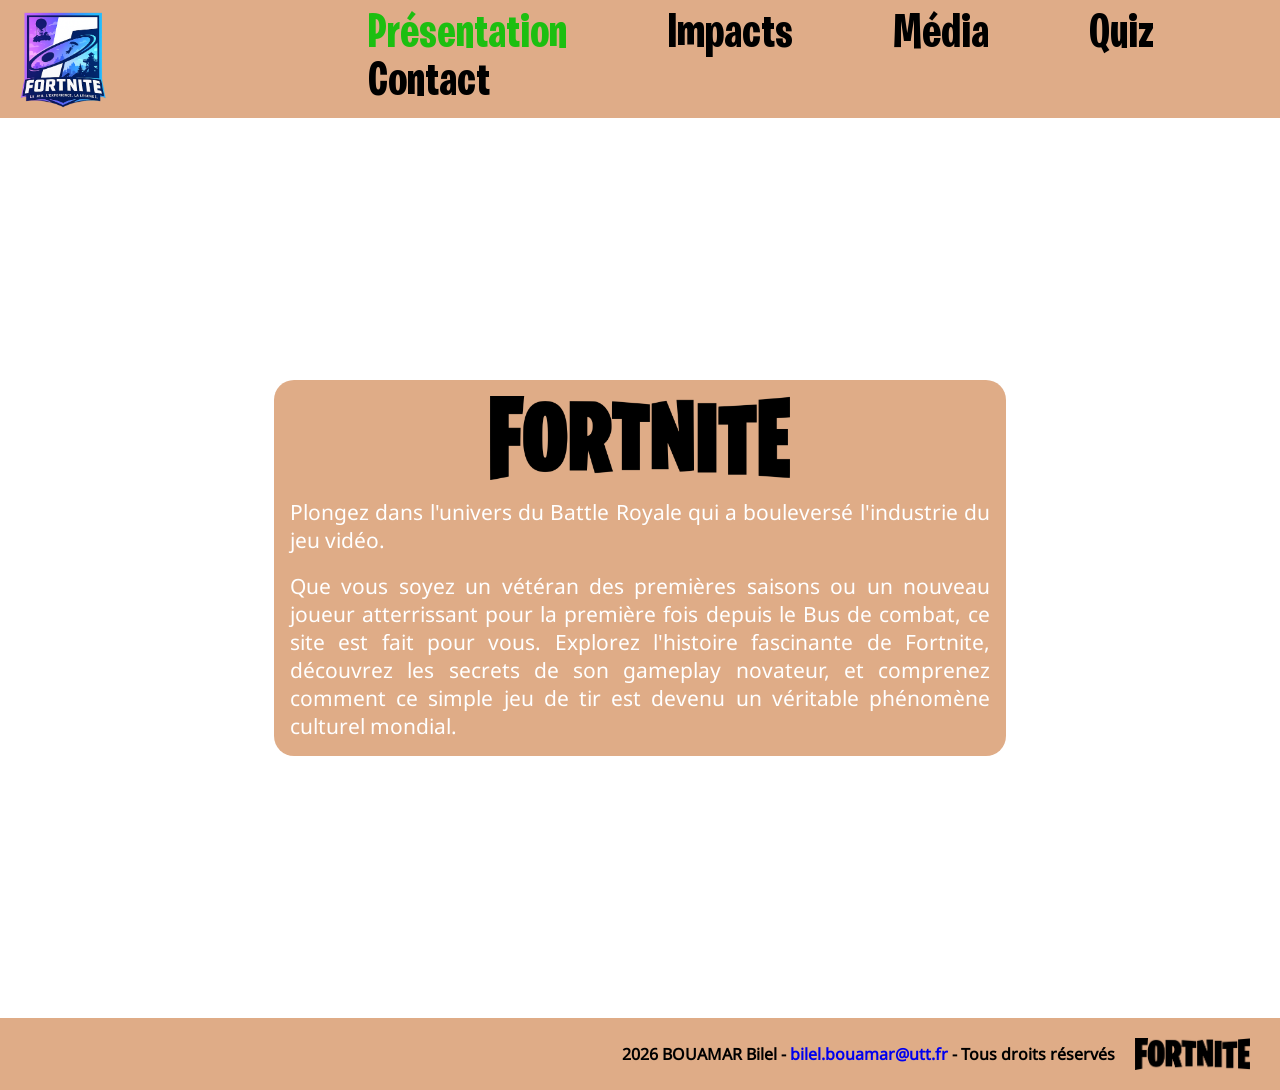
==== index.html @ 18734b65 "Correction sur le nom de fichier de la vidéo FortniteChapter2LaunchTrailer.mp4" ====
<!DOCTYPE html>
<html lang="fr">

<head>
    <meta charset="UTF-8">
    <title>Acceuil</title>
    <meta name="author" content="Bilel BOUAMAR">
    <meta name="keywords" content="UTT, MM01, web">
    <meta name="viewport" content="width=device-width, initial-scale=1.0">
    <meta name="description" content="Fortnite est un jeu vidéo de type battle royale développé par Epic Games et sorti en 2017. Il a rapidement gagné en popularité grâce à son gameplay dynamique, ses graphismes colorés et son modèle économique free-to-play. Fortnite propose plusieurs modes de jeu, dont le mode Battle Royale, où 100 joueurs s'affrontent pour être le dernier survivant sur une île. Le jeu est également connu pour ses mises à jour fréquentes, ses événements en direct et ses collaborations avec des franchises populaires, ce qui contribue à maintenir l'engagement de sa communauté de joueurs.">
    <link rel="icon" type="image/png" href="image/Logo/logo.png">
    <link rel="stylesheet"  href="style/Style_Header_Et_Footer.css">
    <link rel="stylesheet" href="style/Style_content.css">
</head>
<body>
        <!-- Début du header dans lequel se trouve le bandeau de menu -->
        <header>
            <div class="bandeau">
                <div class="logo">
                    <a href="index.html" class ="logo-link">
                        <img src="image/Logo/logo.png" alt="Logo de Fortnite" class="logo">
                    </a>
                </div>
                <!-- Début de la définition du menu de type "nav" -->
                <!-- Chaque texte du bandeau de menu sera en couleur afin de signaler à l'utilisateur la rubrique de la page en cours -->
                <nav class = "menu">
                            <ul class = "topnav">
                                <li class="barre"><a href="#Presentation" style="color: #1cbf11">Présentation</a>
                                    <ul>
                                        <li><a href="page/hist.html">Histoire du jeu</a></li>
                                        <li><a href="page/hist_studio.html">Histoire du studio</a></li>
                                        <li><a href="page/gameplay.html">Gameplay</a></li>
                                    </ul>
                                </li>
                                <li class="barre"><a href="#Impact">Impacts</a>
                                    <ul>
                                        <li><a href="page/effet.html">Les effets</a></li>
                                        <li><a href="page/esport.html">Esport</a></li>
                                        <li><a href="page/collab.html">Collaborations</a></li>
                                    </ul>
                                </li>
                                <li class="barre"><a href="#Média">Média</a>
                                    <ul>
                                        <li><a href="page/photo.html">Photos</a></li>
                                        <li><a href="page/video.html">Vidéos</a></li>
                                    </ul>
                                </li>
                                <li class="barre"><a href="#Quiz">Quiz</a></li>
                                <li class="barre"><a href="#Contact">Contact</a>
                                    <ul>
                                        <li><a href="page/formulaire.html">Formulaire</a></li>
                                        <li><a href="page/credit.html">Crédits</a></li>
                                    </ul>
                                </li>
                                <li class="icon">
                                    <a href="javascript:void(0);" style="font-size:15px;" onclick="myFunction()">☰</a>
                                </li>
                            </ul>
                </nav>
            </div>
        </header>
        <main>
            <div class="main_index">
                <!-- Début de la div sur la video de fond -->
                <div class="videobk">
                    <!-- Video local en loop et se lance automatiquement à l'ouverture de la page -->
                    <video src="video/FortniteChapter2LaunchTrailer.mp4" autoplay muted loop>
                    </video>        
                </div>
                <!-- Début de la section spécifique à la page -->
                <section class="main-content">
                    <div class="content">
                        <img src="image/Logo/Fortnite_piedpage.jpg" alt="Image de Fortnite">
                        <br>
                        <p>Plongez dans l'univers du Battle Royale qui a bouleversé l'industrie du jeu vidéo.</p>
                        <br>
                        <p>Que vous soyez un vétéran des premières saisons ou un nouveau joueur atterrissant pour la première fois depuis le Bus de combat, ce site est fait pour vous. Explorez l'histoire fascinante de Fortnite, découvrez les secrets de son gameplay novateur, et comprenez comment ce simple jeu de tir est devenu un véritable phénomène culturel mondial.</p>
                    </div>
                </section>
            </div>
        </main>

        <!-- Début du footer (pied de page) -->
        <footer>
                <p>2026 BOUAMAR Bilel - <a href="mailto:bilel.bouamar@utt.fr">bilel.bouamar@utt.fr</a> - Tous droits réservés</p>
                <img src="image/Logo/Fortnite_piedpage.jpg" alt="Logo de Fortnite" class="logo-footer">
        </footer>
    </body>

</html>
---- style/Style_Header_Et_Footer.css ----
/* Définition des polices du site */
@font-face {
    font-family: 'BurbankBigCondensed';
    src: url('../Font/BurbankBigCondensed-Bold/BurbankBigCondensed-Bold.woff2') format('woff2'),
    url('../Font/BurbankBigCondensed-Bold/BurbankBigCondensed-Bold.woff') format('woff');
    font-weight: normal;
    font-style: normal;
}

@font-face {
    font-family: 'Noto Sans';
    src: url('../Font/NotoSans/NotoSans-Regular.woff2') format('woff2'),
    url('../Font/NotoSans/NotoSans-Regular.woff') format('woff');
    font-weight: normal;
    font-style: normal;
}
/* Définition des variables globales */
:root {
  /* Polices */
  --font-header : 'BurbankBigCondensed', sans-serif;
  --font-nave : 'BurbankBigCondensed', sans-serif;
  --font-pied: 'Noto Sans', sans-serif;

  /* Couleur de fond*/
  --color_background : rgb(223,172,136);
  /* Couleur de fond submenu et pied */
  --color_background_submenu_pied : rgba(192, 90, 17, 0.5);

  /* Couleur Texte */
  --color_texte : black;
  /* Couleur selection texte */
  --color_select_texte : #1cbf11;
  

}

*{
  padding: 0;
  margin: 0;
  box-sizing: border-box;
}

header{
  font-family: var(--font-header);
  font-size: 2.5em;
  position: sticky;
  width: 100%;
  z-index: 1000;
  top: 0;
}
header a{
  text-decoration: none;
  color: var(--color_texte);
}
.bandeau{
  background-color: var(--color_background);
  display:flex;
  align-items: center;
}
.logo img{
  width: 90px;
  height: auto;
  /* margin-right: 100px; */
  margin-left: 20px;
  margin-top: 10px;
}


/* Menu de navigation */
.menu{
  margin-left: 13rem;
}
.menu ul {
  list-style-type: none;
  margin: 0;
  padding: 0;
  overflow: hidden;
}
.menu li {
    float: left;
}
.menu li a {
  display: block;
  color: var(--color_texte);
  text-align: left;
  padding: 0px 50px;
  font-size: 3rem;
  text-decoration: none;
}

.menu li a:hover {
  color: var(--color_select_texte);
}

.menu ul li ul {
 display:none;
 padding: 0;
 margin: 0;
 transform: translate(0px ,-10px);
}
.menu ul li:hover ul {
 display:grid;
 border-radius: 8px;
 padding: 1.2rem 1rem 1rem;
 margin-top: 5px;
 border: 3px solid rgba(255, 255, 255, 0.15);
 }

.menu li ul {
 position:absolute ;
 background-color: var(--color_background_submenu_pied);
 }

.topnav{
 font-family: var(--font-nave);
}

.topnav .icon{
  display: none;
}

/* pied de page pour les pages en général */
footer{
  background-color: var(--color_background_submenu_pied);
  text-align: center;
  bottom: 0;
  width: 100%;
  display: flex;
  flex-direction: row;
  align-items: center;
  padding: 20px;
  justify-content: end;

}
 footer p{
  font-family: var(--font-pied); 
  font-weight: bold;
  text-align: center;
  margin-right: 20px;
}
footer p a{
  text-decoration: none;
  
}
.logo-footer{
  width: 115px;
  height: auto;
  margin-right: 10px;
}
---- style/Style_content.css ----
/* Définition de la police du site pour les contenues */
@font-face {
    font-family: 'Noto Sans';
    src: url('../Font/NotoSans/NotoSans-Regular.woff2') format('woff2'),
    url('../Font/NotoSans/NotoSans-Regular.woff') format('woff');
    font-weight: normal;
    font-style: normal;
}
/* Définition des variables globales */
:root {
  /* Polices */
  --font: 'Noto Sans', sans-serif;

  /* Couleur de fond main_page */
  --color_background_main_page : #0072c9;
  /* Couleur de fond conteneur */
  --color_background_conteneur : rgb(204, 227, 244);
  /* Couleur de fond du cadre */
  --color_background_cadre : rgba(192, 90, 17, 0.5);
  /* Couleur du bouton actif */
  --color_button_actif : rgb(192, 90, 17);
  /* Couleur du bouton inactif */
  --color_button_inactif : goldenrod;
  --color_bordure : goldenrod;
  /* Couleur de fond parallaxe */
  --color_background_parallaxe : rgb(233, 172, 136);
  /* Couleur du cercle de la timeline */
  --color_cercle_timeline : #ffee10;

}


/* Défilement fluide lors d'un clic sur un lien d'ancrage */
html{
    scroll-behavior: smooth;
}

/* vidéo en fond */
.videobk{
    position: absolute;
    width: 100%;
    height: 100%;
    overflow: hidden;
    z-index: 0;
    inset: 0;
}

.videobk video{
    min-width: 100%;
    min-height: 100%;
    object-fit: cover;
} 
.content{
    position: relative;
    text-align: center;
    justify-content: center;
    color: white;
    background-color: var(--color_background_cadre);
    border-radius: 20px;
    display: flex;
    flex-direction: column;
    width: 732px;
    padding: 1rem 1rem;
}
.content p{
    font-family: var(--font);
    font-size: 1.3em;
    text-align: justify;
}
.content img{
    width: 300px;
    height: auto;
    display: block;
    align-self: center;
}
.main-content{
    position: relative;
    z-index: 2;
    display: flex;
    height: 100vh;
    text-align: center;
    justify-content: center;
    align-items: center;
}
.main_index{
    position: relative;
    min-height: 70vh;
    overflow: hidden;
}

/* texte introduction au page */
.intro{
    font-family: var(--font);
    font-size: 1.3em;
    text-align: justify;
    width: 70%;
    border: 1px solid black;
    background-color: white;
    align-items: center;
    display: flex;
    flex-direction: column;
    place-self: center;
    border-radius: 8px;
    padding:  1rem 1rem;

}
.intro h1{
    text-align: center;
    font-weight: bold;
}
.main_page{
    background-color: var(--color_background_main_page);
    padding-bottom: 50px;
    font-family: var(--font);
}
.conteneur_page{
    background-color: var(--color_background_conteneur);
    /* opacity: 0.8; */
    border-radius: 40px;
    /* place-self: center; */
    border: 1px solid black;
    margin-left: 3.5%;
    margin-right: 3.5%;
    border-color: transparent;
    border-left-width: 50px;
    border-right-width: 50px;
    border-top-width: 50px;
}
.vide{
    height: 30px;
}

/* Galerie d'images dont la taille augmente au survol */
.expand-container{
    display: flex;
    width: 100%;
    height: 500px;
    overflow: hidden;
}

.expand-container img{
    flex: 1;
    object-fit: cover;
    transition: all 0.5s ease;
    width: 0;
    filter: brightness(0.75);
    cursor: pointer;
    border-radius: 20px;
    padding: 0px 10px;
}

.expand-container img:hover{
    flex:6;
    filter: brightness(1);
}

.menu_filter{
    display: flex;
    align-items: center;
    gap: 10px;
    flex-direction: row;
    place-self: center;
    width: 100%;
    justify-content: space-between;
    padding: 0px 25px;
}
.menu_filter button{
    padding: 10px 20px;
    font-family: var(--font);
    font-size: 20px;
    border: none;
    box-shadow: 0 0 10px black;
    border-radius: 10px;
    cursor: pointer;
    width: 200px;
    background-color: var(--color_button_actif);
}
.menu_filter button:active{
    background-color: var(--color_button_inactif);

}
.filtercard{
    display: flex;
    align-items: flex-start;
    margin: 15px;
    /* Décale légèrement la position d'arrivée des ancres
   pour éviter qu'un menu fixe masque le contenu */
    scroll-margin-top: 150px;
}
.card{
    /* flex-basis: 330px; */
    flex-direction: column;
    display: flex;
    background-color: white;
    padding: 3px;
    border-radius: 10px;
    margin-left: 10px;
    margin-right: 10px;   
}
.card_text{
    font-size: 15px;
    color: black;

}
.card img{
    max-width: 50%;
    max-height: 50%;
    height: auto;
    object-fit: contain;
    border-radius: 10px;
    place-self: center;
}
.card_title{
    font-size: 20px;
    font-weight: bold;
    color: black;
}
.card_body{
    padding: 15px 20px 20px;
}


/* CSS de la page hist_studio */
.parallax {
    height: 60vh;
    background-size: cover;
    background-position: center;
    background-attachment: fixed;
}

.slide_debut{
    background-size: cover;
    background-position: center;
    background-attachment: fixed;
    display: flex;
    height: 100vh;
    justify-content: center;
    align-items: center;
    background-image: url(../image/Hist_studio/f0.png);
}

.contenue{
    font-family: var(--font);
    display: flex;
    background-color: var(--color_background_parallaxe);
    flex-direction: row;
    padding: 50px;
    align-items: center;
    justify-content: center;
}
.contenue p{
    padding: 50px;
    align-items: center;
    font-size: 1.3rem;
}
/* ---------------------*/
/* Gestion du Timeline */
 
 /* Ligne verticale centrale de la frise chronologique */
.timeline {
    width: 1000px;
    position: relative;
    max-width: 1200px;
    margin: 0 auto;
}

.timeline::after {
  content: '';
  position: absolute;
  width: 6px;
  background-color: white;
  top: 0;
  bottom: 0;
  left: 50%;
  margin-left: -3px;
}

.container_timeline {
  padding: 10px 40px;
  position: relative;
  background-color: inherit;
  width: 50%;
}

/* Mise en forme des cercles de la timeline */
.container_timeline::after {
  content: '';
  position: absolute;
  width: 25px;
  height: 25px;
  right: -17px;
  background-color: var(--color_cercle_timeline);
  border: 4px solid var(--color_cercle_timeline);
  top: 15px;
  border-radius: 50%;
  z-index: 1;
}

/* Positionne les événements du côté gauche de la frise */
.left {
  left: 0;
}

/* Positionne les événements du côté droit de la frise */
.right {
  left: 50%;
}

/* Ajoute une flèche reliant le bloc gauche à la ligne centrale */
.left::before {
  content: " ";
  height: 0;
  position: absolute;
  top: 22px;
  width: 0;
  z-index: 1;
  right: 30px;
  border: medium solid white;
  border-width: 10px 0 10px 10px;
  border-color: transparent transparent transparent white;
}

/* Ajoute une flèche reliant le bloc droit à la ligne centrale */
.right::before {
  content: " ";
  height: 0;
  position: absolute;
  top: 22px;
  width: 0;
  z-index: 1;
  left: 30px;
  border: medium solid white;
  border-width: 10px 10px 10px 0;
  border-color: transparent white transparent transparent;
}

/* Ajuste la position du cercle pour les éléments situés à droite */
.right::after {
  left: -16px;
}

/* Mise en forme du contenu de chaque événement de la frise */
.content_timeline {
  padding: 20px 30px;
  background-color: white;
  position: relative;
  border-radius: 6px;
}

/*----------------*/
/* Carte retournable au survol de la souris */
/*----------------*/

.flip-card {
  background-color: transparent;
  height: 300px;
  perspective: 1000px;
}

.flip-card-inner {
  position: relative;
  width: 100%;
  height: 100%;
  text-align: center;
  transition: transform 0.6s;
  transform-style: preserve-3d;
}

.flip-card:hover .flip-card-inner {
  transform: rotateY(180deg);
}

.flip-card-front, .flip-card-back {
  position: absolute;
  width: 100%;
  height: 100%;
  -webkit-backface-visibility: hidden;
  backface-visibility: hidden;
}

.flip-card-front {
  color: black;
}

.flip-card-back {
  transform: rotateY(180deg);
}
.flip-card-back img{
    width: 420px;
}

/* effet */

.contenue_effet{
    display: flex;
    flex-direction: column;   
}
.contenue_effet_texte{
    display: flex;
    flex-direction: column;
}
.contenue_effet_texte p{
    margin-bottom: 20px;
}
.contenue_effet_texte h2{
    padding-bottom: 20px;
    text-align: justify;
}
.contenue_effet_image{
    display: flex;
    flex-wrap: wrap;
    gap: 20px;
    align-items: flex-start;
    place-self: center;
}

.contenue_effet_image figure{
    flex: 1 1 280px;
    max-width: 460px;
    margin: 0;
}

.graphique{
    display: flex;
    flex-direction: column;
    align-items: stretch;
    width: 100%;
}

.graphique img{
    width: 100%;
    height: auto;
    display: block;
}

.graphique figcaption{
    width: 100%;
    padding: 10px 0 0;
    margin: 0;
    text-align: center;
    box-sizing: border-box;
}

/* esport */
.contenue_effet_esport_evenement,
.contenue_effet_esport_joueur {
    display: flex;
    flex-direction: column;     
}

.contenue_effet_esport_evenement h1,
.contenue_effet_esport_joueur h1{
    justify-content: center;
    display: flex;
    margin-bottom: 1rem;
}
.contenue_effet_esport_evenement h2{
    justify-content: flex-start;
    display: flex;
    margin-bottom: 1rem;
}

.contenue_effet_esport_evenement .evenement{
    display: flex;
    flex-direction: row;
    margin-top: 1rem;
}
.contenue_effet_esport_joueur .joueur{
    display: flex;
    flex-direction: row;
    margin-top: 1rem;
}
.contenue_effet_esport_evenement .evenement img{
    width: 400px;
}
.contenue_effet_esport_joueur figure{
    width: 420px;
}
.contenue_effet_esport_joueur .joueur img{
    width: 400px;
}
.contenue_effet_esport_joueur figure{
    width: 420px;
}
.contenue_effet_esport_joueur .Texte{
    margin-left: 1rem;
}

/* Carrousel permettant de faire défiler des images ou vidéos */
.carousel{
    position: relative;
    max-width: 1000px;
    margin: 2rem auto;
    padding: 1rem;
    box-sizing: border-box;
    scroll-margin-top: 150px;
}
.carousel h2{
    justify-content: center;
    display: flex;
}
.carousel-slides{
    position: relative;
    overflow: hidden;
    display: flex;
    align-items: center;
    justify-content: center;
    border-radius: 12px;
}
.carousel-slide{
    display: none;
    width: 100%;
    text-align: center;
}
.carousel-slide.active{
    display: block;
}
.carousel-slides{
    position: relative;
    overflow: hidden;
    display: block;
    border-radius: 12px;
}

.carousel-slide{
    display: none;
    width: 100%;
    text-align: center;
}
.carousel-slide.active{
    display: flex;
    flex-direction: column;
    align-items: center;
}

.carousel-slide img,
.carousel-slide iframe,
.carousel-slide video{
    width: 100%;
    display: block;
    object-fit: contain;
}

.carousel-slide iframe{
    min-height: 520px;
    max-height: 700px;
}

.carousel-caption{
    display: none;
    margin-top: 0.6rem;
    color: #ffffff;
    background: rgba(0, 0, 0, 0.55);
    padding: 0.5rem 0.8rem;
    border-radius: 6px;
    font-size: 0.95rem;
    line-height: 1.3;
    max-width: calc(100% - 24px);
    text-align: center;
}
.carousel-slide.active .carousel-caption{
    display: block;
}
.carousel-control{
    position: absolute;
    top: 50%;
    transform: translateY(-50%);
    background: rgba(0,0,0,0.65);
    color: white;
    border: none;
    font-size: 2.2rem;
    width: 56px;
    height: 64px;
    border-radius: 6px;
    cursor: pointer;
    z-index: 1000;
    display: flex;
    align-items: center;
    justify-content: center;
    box-shadow: 0 2px 8px rgba(0,0,0,0.5);
}
.carousel-control.prev{ left: 12px; }
.carousel-control.next{ right: 12px; }
.carousel-thumbs{
    display: flex;
    gap: 8px;
    justify-content: center;
    align-items: center;
    margin-top: 12px;
    flex-wrap: wrap;
}
.carousel-thumbs img{
    width: 96px;
    height: 64px;
    object-fit: cover;
    border-radius: 6px;
    cursor: pointer;
    opacity: 0.7;
    border: 2px solid transparent;
}
.carousel-thumbs video{
    width: 96px;
    height: 64px;
    object-fit: cover;
    border-radius: 6px;
    cursor: pointer;
    opacity: 0.7;
    border: 2px solid transparent;
}
.carousel-thumbs img.active{
    opacity: 1;
    border-color: var(--color_bordure);
}
.carousel-thumbs video.active{
    opacity: 1;
    border-color: var(--color_bordure);
}

/* Liste des liens vers les vidéos YouTube */
.youtube-links-section{
    max-width: 1000px;
    margin: 1.2rem auto;
    padding: 0 1rem;
}
.youtube-links{
    list-style: none;
    padding: 0;
    margin: 0.6rem 0;
    display: flex;
    flex-direction: column;
    gap: 0.4rem;
}
.youtube-links a{
    text-decoration: none;
    font-weight: 600;
    padding: 0.6rem 0.8rem;
    border-radius: 6px;
}
.youtube-links a:hover{
    text-decoration: underline;
}

/* Bouton flottant permettant d'ouvrir ou fermer le menu latéral */
.side-chevron{
    position: fixed;
    right: 10px;
    top: 50%;
    transform: translateY(-50%);
    width: 44px;
    height: 44px;
    border-radius: 50%;
    background: rgba(0,0,0,0.6);
    color: #fff;
    display: flex;
    align-items: center;
    justify-content: center;
    cursor: pointer;
    z-index: 2000;
    box-shadow: 0 2px 8px rgba(0,0,0,0.4);
    transition: transform 0.2s ease, background 0.15s ease;
    border: none;
}
.side-chevron svg{ display: block; width: 18px; height: 18px; }
.side-chevron:focus{ outline: 2px solid var(--color_bordure); outline-offset: 2px; }
.side-chevron.rotated{ transform: translateY(-50%) rotate(180deg); }

.side-menu{
    position: fixed;
    right: 64px;
    top: 50%;
    transform: translateY(-50%) translateX(110%);
    background: rgba(255,255,255,0.98);
    border-radius: 8px;
    padding: 0.6rem 0.8rem;
    min-width: 370px;
    box-shadow: 0 6px 24px rgba(0,0,0,0.25);
    z-index: 1500;
    transition: transform 0.25s ease, opacity 0.25s ease;
    opacity: 0;
    pointer-events: none;
}
.side-menu.open{ transform: translateY(-50%) translateX(0%); opacity: 1; pointer-events: auto; }
.side-menu ul{ list-style: none; margin: 0; padding: 0; text-align: right; }
.side-menu li{ margin: 6px 0; }
.side-menu a{ color: #003d66; text-decoration: none; font-weight: 600; display: inline-block; transition: transform 0.15s ease, color 0.15s ease; text-align: right; font-size: 2rem; }
.side-menu a:hover{ text-decoration: underline; transform: translateX(-30px); color: #1cbf11; }

@media (max-width: 700px){
    .carousel-slides{ height: 320px; }
    .carousel-thumbs img{ width: 64px; height: 44px; }
}
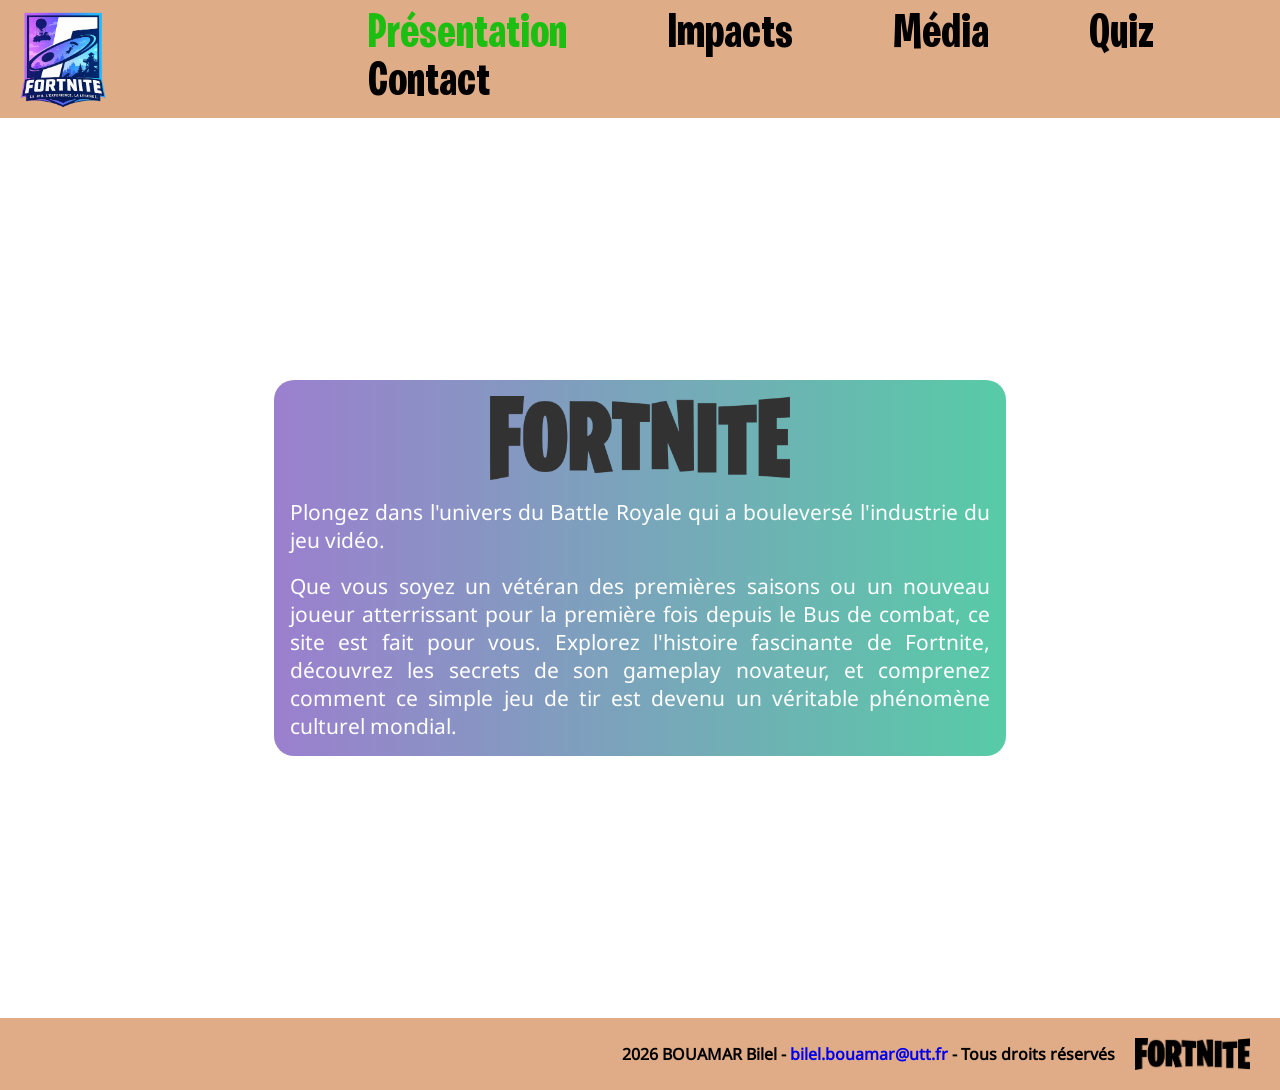
==== commit 4c387900: "Creation d'un quiz de 10 questions dans al page quiz.html" ====
--- a/index.html
+++ b/index.html
@@ -45,7 +45,7 @@
                                         <li><a href="page/video.html">Vidéos</a></li>
                                     </ul>
                                 </li>
-                                <li class="barre"><a href="#Quiz">Quiz</a></li>
+                                <li class="barre"><a href="page/quiz.html">Quiz</a></li>
                                 <li class="barre"><a href="#Contact">Contact</a>
                                     <ul>
                                         <li><a href="page/formulaire.html">Formulaire</a></li>
--- a/style/Style_content.css
+++ b/style/Style_content.css
@@ -55,7 +55,9 @@
     text-align: center;
     justify-content: center;
     color: white;
-    background-color: var(--color_background_cadre);
+    /* background-color: var(--color_background_cadre); */
+    opacity: 0.8;
+    background: linear-gradient(90deg, #8360c3, #2ebf91);
     border-radius: 20px;
     display: flex;
     flex-direction: column;
@@ -188,7 +190,8 @@
     scroll-margin-top: 150px;
 }
 .card{
-    /* flex-basis: 330px; */
+    flex-basis: 330px;
+    flex:1;
     flex-direction: column;
     display: flex;
     background-color: white;
@@ -690,3 +693,124 @@
     .carousel-thumbs img{ width: 64px; height: 44px; }
 }
 
+/* ==========================================
+   STYLE DU QUIZ QCM ET SCORE (PUR CSS)
+   ========================================== */
+
+/* Initialisation du compteur de score à 0 sur le formulaire */
+.quiz-form {
+    counter-reset: fortniteScore 0;
+    max-width: 800px;
+    margin: 0 auto;
+    padding: 20px;
+    font-family: var(--font);
+}
+
+.quiz-title {
+    text-align: center;
+    font-size: 3rem;
+    margin-bottom: 30px;
+    color: black;
+}
+
+/* Bloc contenant une question */
+.quiz-card {
+    background-color: white;
+    border: 3px solid var(--color_bordure);
+    border-radius: 12px;
+    margin-bottom: 20px;
+    padding: 20px;
+    box-shadow: 0 4px 6px rgba(0, 0, 0, 0.1);
+    display: flex;
+    flex-direction: column;
+    gap: 10px;
+}
+
+.quiz-question {
+    font-size: 1.4rem;
+    font-weight: bold;
+    color: black;
+    margin-bottom: 10px;
+    text-align: left;
+}
+
+/* Style des options de réponse */
+.quiz-option {
+    display: flex;
+    align-items: center;
+    gap: 12px;
+    font-size: 1.2rem;
+    color: black;
+    background-color: #f8f9fa;
+    padding: 12px 15px;
+    border-radius: 8px;
+    cursor: pointer;
+    border: 2px solid transparent;
+    transition: all 0.2s ease;
+    text-align: left;
+}
+
+.quiz-option:hover {
+    background-color: #f0f0f0;
+    border-color: var(--color_button_inactif);
+}
+
+/* Cache les boutons radio par défaut pour faire un style plus propre */
+.quiz-option input[type="radio"] {
+    width: 18px;
+    height: 18px;
+    accent-color: var(--color_button_actif);
+}
+
+/* --- LOGIQUE DE CALCUL ET RETOUR VISUEL SANS JS --- */
+
+/* Incrémentation du compteur CSS uniquement si l'élément coché possède la classe .correct */
+.quiz-option input.correct:checked {
+    counter-increment: fortniteScore 1;
+}
+
+/* Changement de couleur si c'est la bonne réponse sélectionnée */
+.quiz-option:has(input.correct:checked) {
+    background-color: #d4edda !important;
+    border-color: #28a745 !important;
+    color: #155724 !important;
+    font-weight: bold;
+}
+
+/* Changement de couleur si c'est une mauvaise réponse sélectionnée */
+.quiz-option:has(input.wrong:checked) {
+    background-color: #f8d7da !important;
+    border-color: #dc3545 !important;
+    color: #721c24 !important;
+}
+
+/* --- AFFICHAGE DU SCORE FINAL --- */
+.quiz-result-box {
+    background-color: white;
+    border: 4px solid var(--color_button_actif);
+    border-radius: 12px;
+    padding: 25px;
+    text-align: center;
+    margin-top: 30px;
+    box-shadow: 0 6px 12px rgba(0,0,0,0.15);
+}
+
+.quiz-result-box h2 {
+    color: var(--color_button_actif);
+    font-size: 2rem;
+    margin-bottom: 10px;
+}
+
+.score-display {
+    font-size: 1.6rem;
+    font-weight: bold;
+    color: black;
+}
+
+/* Injection dynamique de la valeur calculée par le compteur CSS */
+.score-display::after {
+    content: counter(fortniteScore) " / 10";
+    color: #1cbf11;
+    font-size: 2rem;
+    margin-left: 10px;
+}
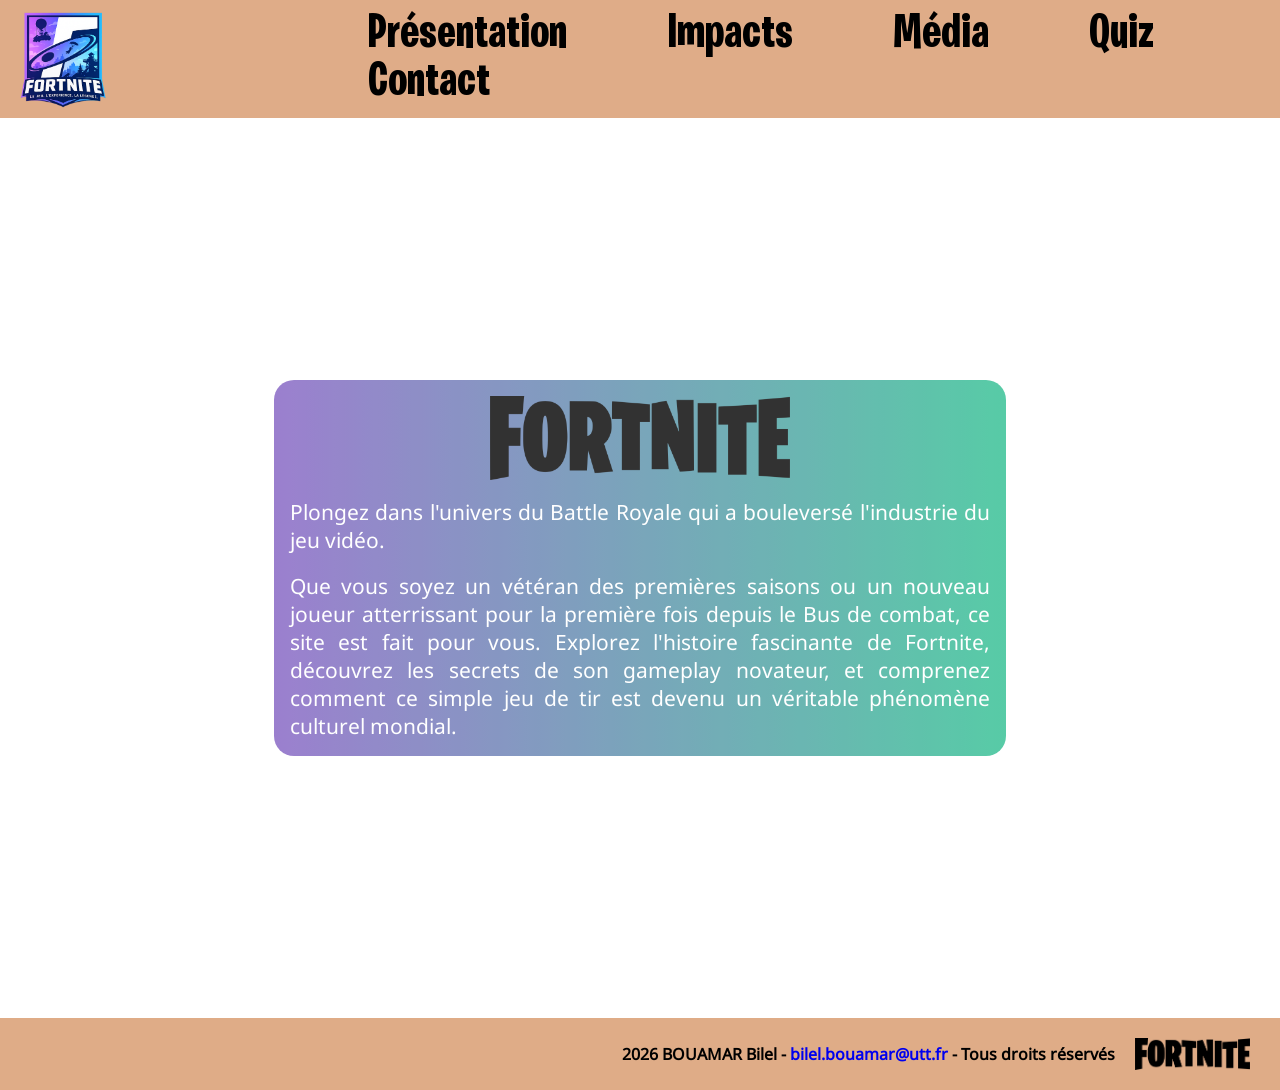
==== commit 88713a6e: "Fin de la page crédit" ====
--- a/index.html
+++ b/index.html
@@ -25,7 +25,7 @@
                 <!-- Chaque texte du bandeau de menu sera en couleur afin de signaler à l'utilisateur la rubrique de la page en cours -->
                 <nav class = "menu">
                             <ul class = "topnav">
-                                <li class="barre"><a href="#Presentation" style="color: #1cbf11">Présentation</a>
+                                <li class="barre"><a href="#Presentation">Présentation</a>
                                     <ul>
                                         <li><a href="page/hist.html">Histoire du jeu</a></li>
                                         <li><a href="page/hist_studio.html">Histoire du studio</a></li>
--- a/style/Style_content.css
+++ b/style/Style_content.css
@@ -17,10 +17,11 @@
   --color_background_conteneur : rgb(204, 227, 244);
   /* Couleur de fond du cadre */
   --color_background_cadre : rgba(192, 90, 17, 0.5);
-  /* Couleur du bouton actif */
-  --color_button_actif : rgb(192, 90, 17);
   /* Couleur du bouton inactif */
-  --color_button_inactif : goldenrod;
+  --color_button_inactif : rgb(192, 90, 17);
+  /* Couleur du bouton actif*/
+  --color_button_actif : goldenrod;
+
   --color_bordure : goldenrod;
   /* Couleur de fond parallaxe */
   --color_background_parallaxe : rgb(233, 172, 136);
@@ -35,6 +36,9 @@
     scroll-behavior: smooth;
 }
 
+.fortnite-line{
+    height: 5px;
+}
 /* vidéo en fond */
 .videobk{
     position: absolute;
@@ -175,10 +179,10 @@
     border-radius: 10px;
     cursor: pointer;
     width: 200px;
+    background-color: var(--color_button_inactif);
+}
+.menu_filter button:active{
     background-color: var(--color_button_actif);
-}
-.menu_filter button:active{
-    background-color: var(--color_button_inactif);
 
 }
 .filtercard{
@@ -752,7 +756,7 @@
 
 .quiz-option:hover {
     background-color: #f0f0f0;
-    border-color: var(--color_button_inactif);
+    border-color: var(--color_button_actif);
 }
 
 /* Cache les boutons radio par défaut pour faire un style plus propre */
@@ -813,4 +817,111 @@
     color: #1cbf11;
     font-size: 2rem;
     margin-left: 10px;
+}
+
+/* ---------------------- */
+/* CSS de la page Contact */
+/* ---------------------- */
+
+.contact-option {
+    display: flex;
+    align-items: center;
+    gap: 12px;
+    font-size: 1.2rem;
+    color: black;
+    cursor: pointer;
+    text-align: left;
+    
+}
+.contact-option .wrong{
+    margin-right: 10px;
+}
+
+/* Bloc contenant la liste des destinataire */
+.contact-card {
+    padding-top: 20px;
+    display: flex;
+    flex-direction: column;
+    gap: 10px;
+    
+}
+.contact_field{
+    padding: 20px;
+}
+.FormulaireContact label {
+    display: block;
+    font-size: 1.2rem;
+    padding-left: 10px;
+    
+}
+.contact_field label{
+    font-weight: bold ;
+}
+.FormulaireContact h3{
+    margin-left: 30px;
+    font-size: 1.2rem;
+    
+}
+.FormulaireContact input#NomPrenom, textarea#subject{
+    align-items: center;
+    font-size: 1.2rem;
+    font-family: var(--font);
+}
+.FormulaireContact input#NomPrenom {
+    width: 100%;
+    height: 2rem;
+ }
+
+.FormulaireContact textarea#subject {
+    width: 100%;
+    height: 100px;
+    resize: none;
+ }
+
+ /* Mise en forme du bouton submit */
+ .FormulaireContact input[type=submit] {
+  background-color: var(--color_button_inactif);
+  color: white;
+  padding: 12px 20px;
+  margin-left: 20px;
+  margin-bottom: 20px;
+  border: none;
+  border-radius: 4px;
+  cursor: pointer;
+}
+.FormulaireContact input[type=submit]:hover {
+    background-color: var(--color_button_actif);
+}
+
+/* ---------------------- */
+/* CSS de la page Crédit */
+/* ---------------------- */
+
+.photo_crédit{
+    display: flex;
+    flex-direction: column;
+}
+.photo_crédit h3{
+    text-align: center;
+    place-items: center;
+}
+.photo_crédit img{
+    border-radius: 150px;
+}
+.conteneur_crédit{
+    display: flex;
+    flex-direction: row;
+    justify-content: space-around;
+    align-items: end;
+}    
+.conteneur_source h1{
+    text-align: center;
+    place-items: center;
+}
+.conteneur_source ul{
+    text-align: left;
+    margin-left: 50px;
+}
+.conteneur_source ul li{
+    margin-bottom: 0.2rem;
 }
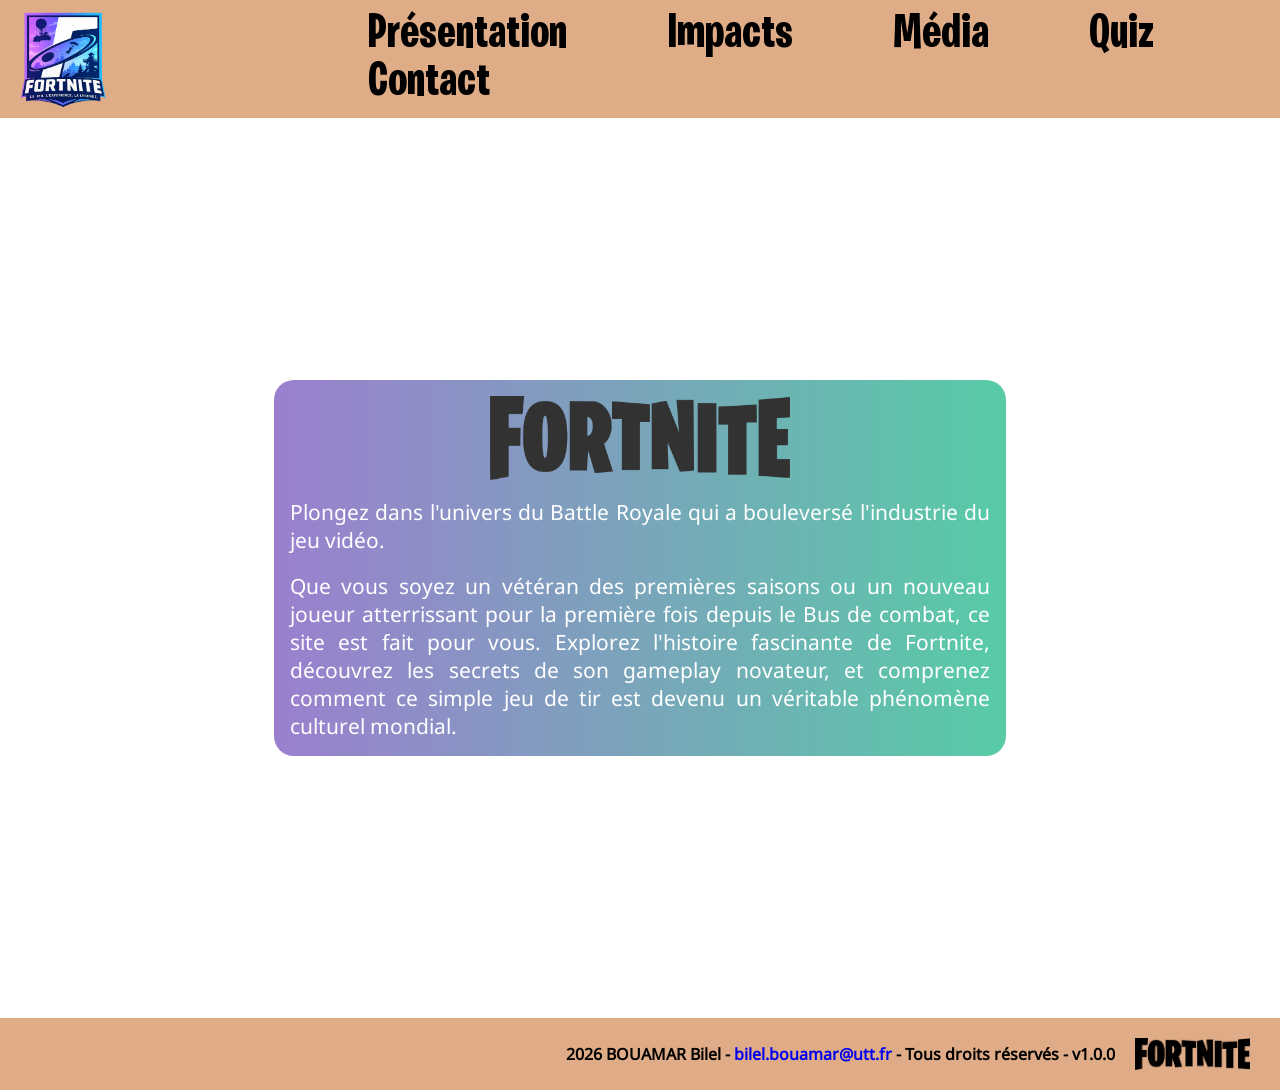
==== commit 4f9ad374: "Ajout d'un numéro de version sur le footer (pratique pour vérifier que le site évolue)" ====
--- a/index.html
+++ b/index.html
@@ -11,80 +11,83 @@
     <link rel="icon" type="image/png" href="image/Logo/logo.png">
     <link rel="stylesheet"  href="style/Style_Header_Et_Footer.css">
     <link rel="stylesheet" href="style/Style_content.css">
+    <link rel="stylesheet" href="https://cdnjs.cloudflare.com/ajax/libs/font-awesome/4.7.0/css/font-awesome.min.css">
 </head>
 <body>
-        <!-- Début du header dans lequel se trouve le bandeau de menu -->
-        <header>
-            <div class="bandeau">
-                <div class="logo">
-                    <a href="index.html" class ="logo-link">
-                        <img src="image/Logo/logo.png" alt="Logo de Fortnite" class="logo">
-                    </a>
+    <!-- Début du header dans lequel se trouve le bandeau de menu -->
+    <header>
+        <div class="bandeau">               
+            <div class="logo">
+                <a href="../index.html" class ="logo-link">
+                    <img src="image/Logo/logo.png" alt="Logo de Fortnite" class="logo">
+                </a>
+            </div>
+            <!-- Début de la définition du menu de type "nav" -->
+            <!-- Chaque texte du bandeau de menu sera en couleur afin de signaler à l'utilisateur la rubrique de la page en cours -->
+            <nav class="menu" id="myNav"> 
+                <button class="burger-icon" id="burgerToggle" aria-label="Ouvrir le menu">
+                    <i class="fa fa-bars"></i>
+                </button>
+
+                <ul class="topnav" id="myTopnav">
+                    <li class="barre"><a href="#Presentation">Présentation</a>
+                        <ul>
+                            <li><a href="page/hist.html">Histoire du jeu</a></li>
+                            <li><a href="page/hist_studio.html">Histoire du studio</a></li>
+                            <li><a href="page/gameplay.html">Gameplay</a></li>
+                        </ul>
+                    </li>
+                    <li class="barre"><a href="#Impact">Impacts</a>
+                        <ul>
+                            <li><a href="page/effet.html">Les effets</a></li>
+                            <li><a href="page/esport.html">Esport</a></li>
+                            <li><a href="page/collab.html">Collaborations</a></li>
+                        </ul>
+                    </li>
+                    <li class="barre"><a href="#Média">Média</a>
+                        <ul>
+                            <li><a href="page/photo.html">Photos</a></li>
+                            <li><a href="page/video.html">Vidéos</a></li>
+                        </ul>
+                    </li>
+                    <li class="barre"><a href="page/quiz.html">Quiz</a></li>
+                    <li class="barre"><a href="#Contact">Contact</a>
+                        <ul>
+                            <li><a href="page/formulaire.html">Formulaire</a></li>
+                            <li><a href="page/credit.html">Crédits</a></li>
+                        </ul>
+                    </li>
+                </ul>
+            </nav>               
+        </div>
+    </header>
+    <main>
+        <div class="main_index">
+            <!-- Début de la div sur la video de fond -->
+            <div class="videobk">
+                <!-- Video local en loop et se lance automatiquement à l'ouverture de la page -->
+                <video src="video/FortniteChapter2LaunchTrailer.mp4" autoplay muted loop>
+                </video>        
+            </div>
+            <!-- Début de la section spécifique à la page -->
+            <section class="main-content">
+                <div class="content">
+                    <img src="image/Logo/Fortnite_piedpage.jpg" alt="Image de Fortnite">
+                    <br>
+                    <p>Plongez dans l'univers du Battle Royale qui a bouleversé l'industrie du jeu vidéo.</p>
+                    <br>
+                    <p>Que vous soyez un vétéran des premières saisons ou un nouveau joueur atterrissant pour la première fois depuis le Bus de combat, ce site est fait pour vous. Explorez l'histoire fascinante de Fortnite, découvrez les secrets de son gameplay novateur, et comprenez comment ce simple jeu de tir est devenu un véritable phénomène culturel mondial.</p>
                 </div>
-                <!-- Début de la définition du menu de type "nav" -->
-                <!-- Chaque texte du bandeau de menu sera en couleur afin de signaler à l'utilisateur la rubrique de la page en cours -->
-                <nav class = "menu">
-                            <ul class = "topnav">
-                                <li class="barre"><a href="#Presentation">Présentation</a>
-                                    <ul>
-                                        <li><a href="page/hist.html">Histoire du jeu</a></li>
-                                        <li><a href="page/hist_studio.html">Histoire du studio</a></li>
-                                        <li><a href="page/gameplay.html">Gameplay</a></li>
-                                    </ul>
-                                </li>
-                                <li class="barre"><a href="#Impact">Impacts</a>
-                                    <ul>
-                                        <li><a href="page/effet.html">Les effets</a></li>
-                                        <li><a href="page/esport.html">Esport</a></li>
-                                        <li><a href="page/collab.html">Collaborations</a></li>
-                                    </ul>
-                                </li>
-                                <li class="barre"><a href="#Média">Média</a>
-                                    <ul>
-                                        <li><a href="page/photo.html">Photos</a></li>
-                                        <li><a href="page/video.html">Vidéos</a></li>
-                                    </ul>
-                                </li>
-                                <li class="barre"><a href="page/quiz.html">Quiz</a></li>
-                                <li class="barre"><a href="#Contact">Contact</a>
-                                    <ul>
-                                        <li><a href="page/formulaire.html">Formulaire</a></li>
-                                        <li><a href="page/credit.html">Crédits</a></li>
-                                    </ul>
-                                </li>
-                                <li class="icon">
-                                    <a href="javascript:void(0);" style="font-size:15px;" onclick="myFunction()">☰</a>
-                                </li>
-                            </ul>
-                </nav>
-            </div>
-        </header>
-        <main>
-            <div class="main_index">
-                <!-- Début de la div sur la video de fond -->
-                <div class="videobk">
-                    <!-- Video local en loop et se lance automatiquement à l'ouverture de la page -->
-                    <video src="video/FortniteChapter2LaunchTrailer.mp4" autoplay muted loop>
-                    </video>        
-                </div>
-                <!-- Début de la section spécifique à la page -->
-                <section class="main-content">
-                    <div class="content">
-                        <img src="image/Logo/Fortnite_piedpage.jpg" alt="Image de Fortnite">
-                        <br>
-                        <p>Plongez dans l'univers du Battle Royale qui a bouleversé l'industrie du jeu vidéo.</p>
-                        <br>
-                        <p>Que vous soyez un vétéran des premières saisons ou un nouveau joueur atterrissant pour la première fois depuis le Bus de combat, ce site est fait pour vous. Explorez l'histoire fascinante de Fortnite, découvrez les secrets de son gameplay novateur, et comprenez comment ce simple jeu de tir est devenu un véritable phénomène culturel mondial.</p>
-                    </div>
-                </section>
-            </div>
-        </main>
+            </section>
+        </div>
+    </main>
 
-        <!-- Début du footer (pied de page) -->
-        <footer>
-                <p>2026 BOUAMAR Bilel - <a href="mailto:bilel.bouamar@utt.fr">bilel.bouamar@utt.fr</a> - Tous droits réservés</p>
-                <img src="image/Logo/Fortnite_piedpage.jpg" alt="Logo de Fortnite" class="logo-footer">
-        </footer>
-    </body>
+    <!-- Début du footer (pied de page) -->
+    <footer>
+            <p>2026 BOUAMAR Bilel - <a href="mailto:bilel.bouamar@utt.fr">bilel.bouamar@utt.fr</a> - Tous droits réservés - <span class="version-display"></span></p>
+            <img src="image/Logo/Fortnite_piedpage.jpg" alt="Logo de Fortnite" class="logo-footer">
+    </footer>
+    <script src="javascript/fonction.js"></script>
+</body>
 
 </html>
--- a/style/Style_Header_Et_Footer.css
+++ b/style/Style_Header_Et_Footer.css
@@ -31,7 +31,12 @@
   /* Couleur selection texte */
   --color_select_texte : #1cbf11;
   
-
+  --web-version: "v1.0.0";
+
+}
+/* Utilisation pour afficher la version dans le CSS (via un pseudo-élément) */
+.version-display::after {
+    content: var(--web-version);
 }
 
 *{
@@ -52,6 +57,12 @@
   text-decoration: none;
   color: var(--color_texte);
 }
+
+/* Cache le bouton burger complet par défaut sur grand écran */
+.burger-icon {
+  display: none;
+}
+
 .bandeau{
   background-color: var(--color_background);
   display:flex;
@@ -147,3 +158,135 @@
   height: auto;
   margin-right: 10px;
 }
+
+/* @media screen and (max-width:680px) {
+  ul.topnav.responsive {position: relative;}
+  ul.topnav.responsive li.icon {
+    position: absolute;
+    right: 0;
+    top: 0;
+  }
+  ul.topnav.responsive li {
+    float: none;
+    display: inline;
+  }
+  ul.topnav.responsive li a {
+    display: block;
+    text-align: left;
+  }
+  ul.topnav.responsive li{}
+  
+  ul.topnav.responsive li:hover ul {
+    display:block;
+    width:100%;
+  }
+} */
+
+
+
+/* ============================================= 
+        ORDINATEUR (min-width : 1025px)
+ ============================================= */
+@media (min-width: 1025px) {
+  
+} 
+/* ============================================= 
+        ORDINATEUR (max-width : 1024px)
+ ============================================= */
+@media (max-width: 1024px) {
+   
+} 
+/* ============================================= 
+TABLETTE (max-width : 768px)
+============================================= */
+@media (max-width: 768px) {
+  
+} 
+
+/* ============================================= 
+        SMARTPHONE (max-width : 480px)
+ ============================================= */
+@media (max-width: 480px) {
+  .bandeau {
+    justify-content: space-between; /* Aligne le logo à gauche et le burger à droite */
+    padding: 10px 20px;
+    position: relative;
+  }
+
+  .menu {
+    margin-left: 0; /* Supprime le décalage PC */
+  }
+
+  /* Style du bouton burger avec l'icône FontAwesome */
+  .burger-icon {
+    display: block; /* Devient visible sur mobile */
+    background: none;
+    border: none;
+    color: var(--color_texte);
+    cursor: pointer;
+    padding: 10px;
+    font-size: 2.5rem; /* Ajuste la taille de l'icône fa-bars */
+    z-index: 1001;
+  }
+  
+  .burger-icon:hover {
+    color: var(--color_select_texte);
+  }
+
+  /* Force l'icône FontAwesome à bien s'afficher à l'intérieur */
+  .burger-icon i.fa.fa-bars {
+    display: inline-block; 
+  }
+
+  /* Masque la liste du menu par défaut sur mobile */
+  .menu .topnav {
+    display: none; 
+    flex-direction: column;
+    position: absolute;
+    top: 100%; /* S'ouvre juste sous le bandeau */
+    left: 0;
+    width: 100%;
+    background-color: var(--color_background);
+    padding: 20px 0;
+    box-shadow: 0 4px 10px rgba(0,0,0,0.2);
+  }
+
+  /* Classe activée par le JavaScript pour afficher le menu */
+  .menu.open .topnav {
+    display: flex;
+  }
+
+  /* Empilement vertical des rubriques */
+  .menu li {
+    float: none;
+    width: 100%;
+  }
+  .bandeau .logo img{
+    width: 70px;
+  }
+  .bandeau {
+    height: 80px;
+  }
+
+  .menu li a {
+    padding: 15px 30px;
+    font-size: 2rem;
+    width: 100%;
+  }
+
+  /* Gestion des sous-menus sous forme de listes déroulantes propres */
+  .menu ul li ul {
+    position: relative;
+    display: none;
+    background-color: rgba(0, 0, 0, 0.05);
+    transform: none;
+    padding: 0;
+    border: none;
+  }
+
+  .menu ul li:hover ul {
+    display: block;
+    margin-top: 0;
+    padding-left: 20px; /* Décale les sous-menus pour la lisibilité */
+  }
+}
--- a/style/Style_content.css
+++ b/style/Style_content.css
@@ -837,14 +837,7 @@
     margin-right: 10px;
 }
 
-/* Bloc contenant la liste des destinataire */
-.contact-card {
-    padding-top: 20px;
-    display: flex;
-    flex-direction: column;
-    gap: 10px;
-    
-}
+
 .contact_field{
     padding: 20px;
 }
@@ -862,25 +855,25 @@
     font-size: 1.2rem;
     
 }
-.FormulaireContact input#NomPrenom, textarea#subject{
+.FormulaireContact input#NomPrenom, textarea#subject,input#email {
     align-items: center;
     font-size: 1.2rem;
     font-family: var(--font);
 }
-.FormulaireContact input#NomPrenom {
+.FormulaireContact input#NomPrenom,input#email {
     width: 100%;
     height: 2rem;
  }
 
 .FormulaireContact textarea#subject {
     width: 100%;
-    height: 100px;
+    height: 350px;
     resize: none;
  }
 
  /* Mise en forme du bouton submit */
  .FormulaireContact input[type=submit] {
-  background-color: var(--color_button_inactif);
+  background-color: var(--color_background_main_page);
   color: white;
   padding: 12px 20px;
   margin-left: 20px;
@@ -889,6 +882,9 @@
   border-radius: 4px;
   cursor: pointer;
 }
+ .FormulaireContact .bouton{
+    place-self: center;
+}
 .FormulaireContact input[type=submit]:hover {
     background-color: var(--color_button_actif);
 }
@@ -924,4 +920,87 @@
 }
 .conteneur_source ul li{
     margin-bottom: 0.2rem;
+}
+
+/* ============================================= 
+        SMARTPHONE (max-width : 480px)
+ ============================================= */
+@media (max-width: 480px) {
+    p, p.quiz-question, label, label.quiz-option,.FormulaireContact label, p.score-display,.score-display::after{
+        font-size: 0.8rem;
+    }
+    h1, h1.quiz-title {
+        font-size: 1.2rem;
+    }
+    h2, .quiz-result-box h2,.side-menu a {
+        font-size: 1.1rem;
+    }
+    em{
+        font-size: 0.7rem;
+    }
+    
+    .content img{
+        width: 50%;
+    }
+    .content {
+        margin: 10px;
+    }
+    .right{
+        left:0px
+    }
+    .container_timeline::after{
+        left : -15px
+    }
+    .left::before {
+        left : 30px;
+        rotate: 180deg;
+    }
+    .content_timeline{
+        width: 300px;
+    }
+    .flip-card-back img{
+        width: 300px;
+    }
+    .timeline::after{
+        left:0px
+    }
+    .contenue {
+        flex-direction: column;
+    }
+    .menu_filter, .filtercard {
+        flex-direction: column;
+    }
+    .filtercard .card{
+        margin: 5px
+    }
+    .expand-container img:hover {
+        flex:15;
+    }
+    .expand-container img {
+        flex:2;
+        padding: 1px;
+    }
+    .contenue_effet_esport_evenement .evenement img {
+        width: 136px;
+    }
+    .contenue_effet_esport_joueur .joueur {
+        flex-direction: column;
+    }
+    .contenue_effet_esport_joueur .joueur img{
+        width: 350px;
+    }
+    .photo_crédit img{
+        width: 100px;
+    }
+    .conteneur_crédit{
+        flex-direction: column;
+        align-items: center;
+    }
+    .photo_crédit{
+        align-items: center;
+    }
+    .side-menu {
+        min-width: 200px;
+    }
+
 }
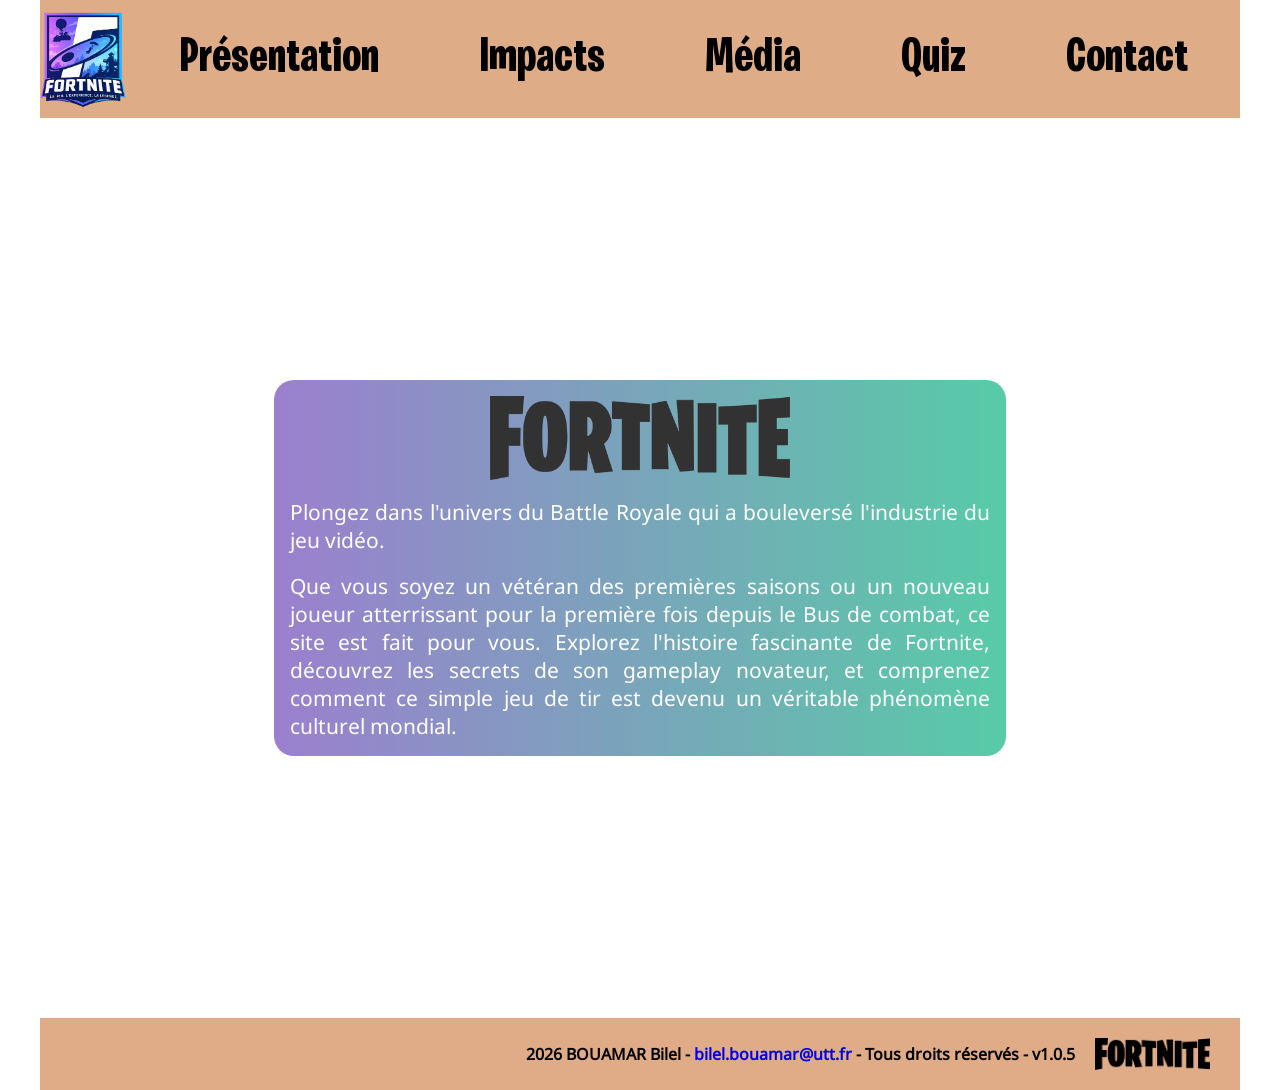
==== commit f3133601: "correction lien index.html" ====
--- a/index.html
+++ b/index.html
@@ -18,7 +18,7 @@
     <header>
         <div class="bandeau">               
             <div class="logo">
-                <a href="../index.html" class ="logo-link">
+                <a href="index.html" class ="logo-link">
                     <img src="image/Logo/logo.png" alt="Logo de Fortnite" class="logo">
                 </a>
             </div>
--- a/style/Style_Header_Et_Footer.css
+++ b/style/Style_Header_Et_Footer.css
@@ -31,7 +31,7 @@
   /* Couleur selection texte */
   --color_select_texte : #1cbf11;
   
-  --web-version: "v1.0.0";
+  --web-version: "v1.0.5";
 
 }
 /* Utilisation pour afficher la version dans le CSS (via un pseudo-élément) */
@@ -72,7 +72,7 @@
   width: 90px;
   height: auto;
   /* margin-right: 100px; */
-  margin-left: 20px;
+  /* margin-left: 20px; */
   margin-top: 10px;
 }
 
@@ -188,19 +188,65 @@
         ORDINATEUR (min-width : 1025px)
  ============================================= */
 @media (min-width: 1025px) {
-  
+  .menu{
+    margin-left: 0rem;
+  }
+
 } 
 /* ============================================= 
         ORDINATEUR (max-width : 1024px)
  ============================================= */
 @media (max-width: 1024px) {
-   
+  .bandeau .logo img{
+    width: 90px;
+  }
+  .bandeau {
+    height: 120px;
+  }
+  .menu{
+    margin-left: 0rem;
+  }
+  .menu ul{
+    width: calc(1024px - 150px);
+    display: flex;
+    justify-content: space-between;
+
+  }
+  .menu li a {
+    padding: 0px;
+    font-size: 2rem;
+  }
+  .menu li ul{
+    width: auto;
+  }
 } 
 /* ============================================= 
 TABLETTE (max-width : 768px)
 ============================================= */
 @media (max-width: 768px) {
-  
+  .bandeau .logo img{
+    width: 50px;
+  }
+  .bandeau {
+    height: 60px;
+  }
+
+  .menu{
+    margin-left: 1rem;
+  }
+  .menu ul{
+    width: calc(768px - 150px);
+    display: flex;
+    justify-content: space-between;
+
+  }
+  .menu li a {
+    padding: 0px;
+    font-size: 1.8rem;
+  }
+  .menu li ul{
+    width: auto;
+  }
 } 
 
 /* ============================================= 
@@ -261,6 +307,7 @@
     float: none;
     width: 100%;
   }
+
   .bandeau .logo img{
     width: 70px;
   }
--- a/style/Style_content.css
+++ b/style/Style_content.css
@@ -923,17 +923,235 @@
 }
 
 /* ============================================= 
+GRAND ECRAN (min-width : 1025px)
+============================================= */
+@media (min-width: 1025px) {
+    main, footer{
+        max-width: 1200px;
+        margin: 0 auto;
+
+    }
+    header, footer {
+        max-width: 1200px;
+        margin-left: auto;
+        margin-right: auto;
+    }
+}
+/* ============================================= 
+ORDINATEUR (max-width : 1024px)
+============================================= */
+@media (max-width: 1024px) {
+    p,
+    .contenue p,
+    .content p,
+    p.quiz-question, 
+    label, 
+    label.quiz-option,
+    .FormulaireContact label, 
+    p.score-display,
+    .score-display::after{
+        font-size: 1rem;
+    }
+    h1, h1.quiz-title {
+        font-size: 1.5rem;
+    }
+    h2, .quiz-result-box h2,.side-menu a {
+        font-size: 1.2rem;
+    }
+    em{
+        font-size: 0.7rem;
+    }
+    
+    .content img{
+        width: 30%;
+    }
+    .content {
+        margin: 10px;
+    }
+    .timeline{
+        width: auto;
+    }
+    .flip-card{
+        width: 350px;
+    }
+    .left::before{
+        right: 20px;
+    }    
+    .menu_filter, .filtercard {
+        flex-direction: row;
+    }
+    .filtercard .card{
+        margin: 5px
+    }
+    .flip-card-front .flip-card-back {
+        width: auto;
+    }
+    .flip-card-back img{
+        width: 350px;
+    }
+    .expand-container img:hover {
+        flex:15;
+    }
+    .expand-container img {
+        flex:2;
+        padding: 1px;
+    }
+    .contenue_effet_esport_evenement .evenement img {
+        width: 300px;
+    }
+    .contenue_effet_esport_joueur .joueur {
+        flex-direction: column;
+        display: flex;
+        justify-content: center;
+        align-items: center;
+    }
+    .graphique{
+        align-items: center;
+    }
+    .contenue_effet_esport_joueur .joueur img{
+        width: 350px;
+    }
+    .photo_crédit img{
+        width: 100px;
+    }
+    .conteneur_crédit{
+        flex-direction: row;
+        align-items: center;
+    }
+    .photo_crédit{
+        align-items: center;
+    }
+    .side-menu {
+        min-width: 200px;
+    }
+
+
+}
+
+
+/* ============================================= 
+TABLETTE (max-width : 768px)
+============================================= */
+@media (max-width: 768px) {
+    p,
+    .contenue p,
+    .content p,
+    p.quiz-question, 
+    label, 
+    label.quiz-option,
+    .FormulaireContact label, 
+    p.score-display,
+    .score-display::after{
+        font-size: 0.9rem;
+    }
+    h1, h1.quiz-title {
+        font-size: 1.2rem;
+    }
+    h2, .quiz-result-box h2,.side-menu a {
+        font-size: 1.1rem;
+    }
+    em{
+        font-size: 0.7rem;
+    }
+    
+    .content img{
+        width: 30%;
+    }
+    .content {
+        margin: 10px;
+    }
+    .right{
+        left:0px
+    }
+    .container_timeline::after{
+        left : -15px
+    }
+    .left::before {
+        left : 30px;
+        rotate: 180deg;
+    }
+    .content_timeline{
+        width: 300px;
+    }
+    .flip-card-back img{
+        width: 300px;
+    }
+    .timeline::after{
+        left:0px
+    }
+    .contenue {
+        flex-direction: column;
+    }
+    .menu_filter, .filtercard {
+        flex-direction: column;
+    }
+    .filtercard .card{
+        margin: 5px
+    }
+    .flip-card-back {
+        left:24px
+    }
+    .expand-container img:hover {
+        flex:15;
+    }
+    .expand-container img {
+        flex:2;
+        padding: 1px;
+    }
+    .contenue_effet_esport_evenement .evenement img {
+        width: 300px;
+    }
+    .contenue_effet_esport_joueur .joueur {
+        flex-direction: column;
+        display: flex;
+        justify-content: center;
+        align-items: center;
+    }
+    .graphique{
+        align-items: center;
+    }
+    .contenue_effet_esport_joueur .joueur img{
+        width: 350px;
+    }
+    .photo_crédit img{
+        width: 100px;
+    }
+    .conteneur_crédit{
+        flex-direction: row;
+        align-items: center;
+    }
+    .photo_crédit{
+        align-items: center;
+    }
+    .side-menu {
+        min-width: 200px;
+    }
+
+
+}
+
+/* ============================================= 
         SMARTPHONE (max-width : 480px)
  ============================================= */
 @media (max-width: 480px) {
-    p, p.quiz-question, label, label.quiz-option,.FormulaireContact label, p.score-display,.score-display::after{
+    p, p.quiz-question, label, label.quiz-option,.FormulaireContact label, p.score-display,.score-display::after,.contenue p{
         font-size: 0.8rem;
     }
     h1, h1.quiz-title {
         font-size: 1.2rem;
     }
-    h2, .quiz-result-box h2,.side-menu a {
+    h2, .quiz-result-box h2,.side-menu a, .conteneur_source a {
         font-size: 1.1rem;
+    }
+    h3, .photo_crédit h3 {
+        font-size: 1rem;
+    }
+    .photo_crédit a {
+        font-size: 1rem;
+    }
+    
+    h4, h4.card_title{
+        font-size: 1rem;
     }
     em{
         font-size: 0.7rem;
@@ -956,7 +1174,10 @@
         rotate: 180deg;
     }
     .content_timeline{
-        width: 300px;
+        width: 100%;
+    }
+    .flip-card-back {
+        left:25px
     }
     .flip-card-back img{
         width: 300px;
@@ -980,14 +1201,17 @@
         flex:2;
         padding: 1px;
     }
+    .contenue_effet_esport_evenement .evenement{
+        flex-direction: column;
+    }
     .contenue_effet_esport_evenement .evenement img {
-        width: 136px;
+        width: 200px;
     }
     .contenue_effet_esport_joueur .joueur {
         flex-direction: column;
     }
     .contenue_effet_esport_joueur .joueur img{
-        width: 350px;
+        width: 300px;
     }
     .photo_crédit img{
         width: 100px;
@@ -1003,4 +1227,5 @@
         min-width: 200px;
     }
 
+
 }
